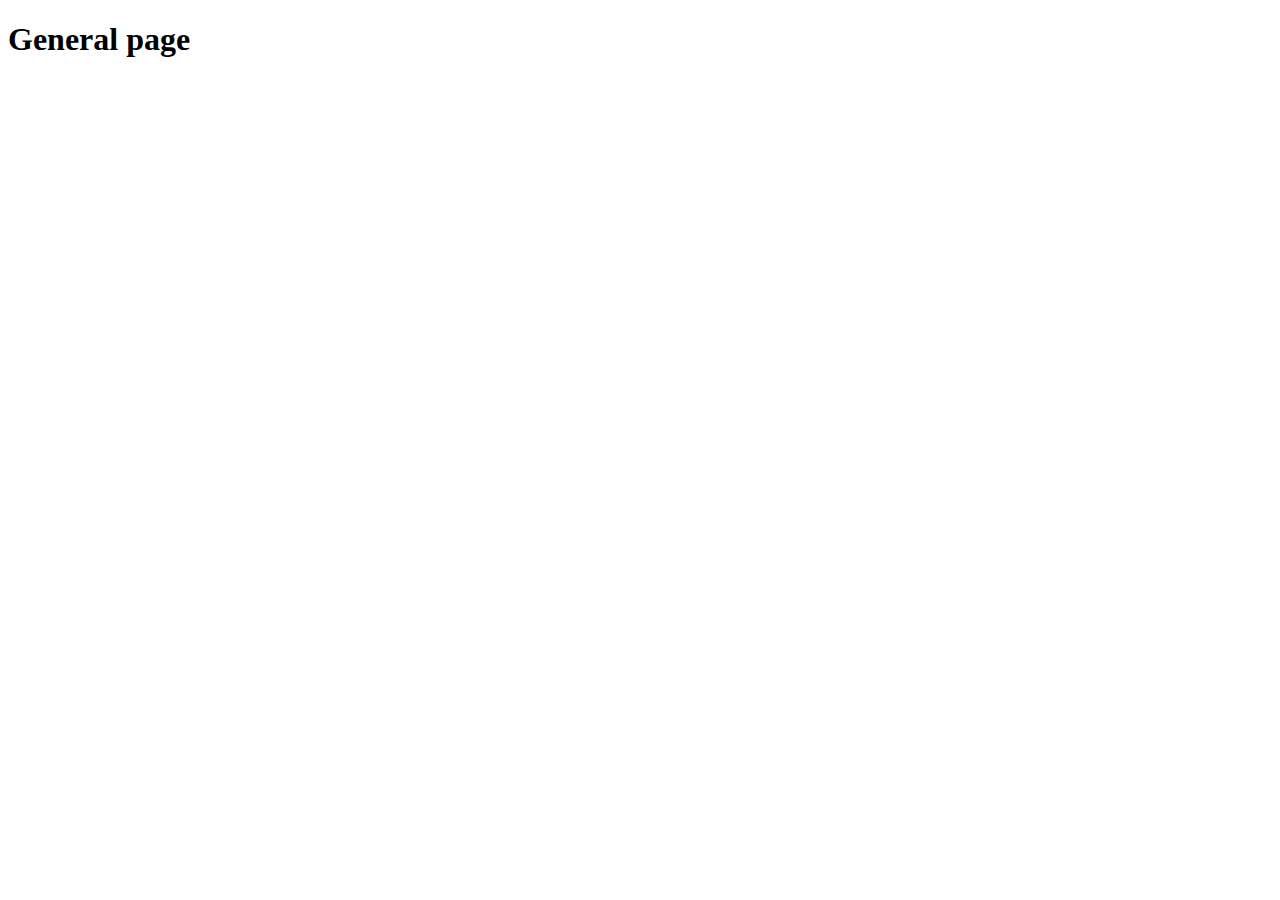
==== src/main/resources/templates/index.html @ edc6083a "added two web pages" ====
<!DOCTYPE HTML>
<html xmlns:th="http://www.thymeleaf.org" lang="en">
<head>
    <title>General</title>
    <meta http-equiv="Content-Type" content="text/html; charset=UTF-8" />
</head>
    <body>
        <h1>General page</h1>
        <p th:text="|Hello, ${name}! This is my first page|" />
    </body>
</html>
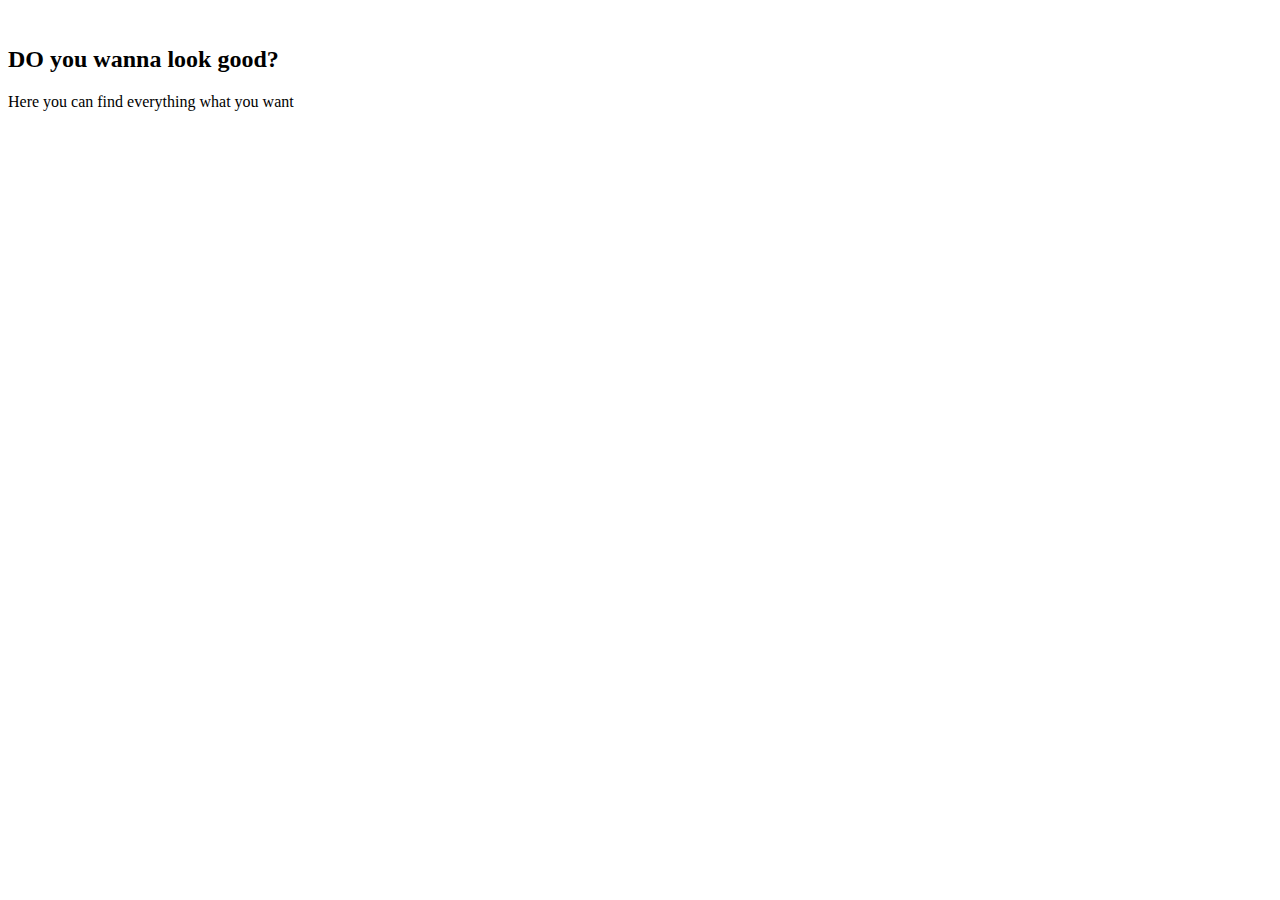
==== commit 968b071f: "html/css/layouts added for pages" ====
--- a/src/main/resources/templates/index.html
+++ b/src/main/resources/templates/index.html
@@ -3,9 +3,22 @@
 <head>
     <title>General</title>
     <meta http-equiv="Content-Type" content="text/html; charset=UTF-8" />
+    <link rel="stylesheet" th:href="@{/main.css}">
 </head>
-    <body>
-        <h1>General page</h1>
-        <p th:text="|Hello, ${name}! This is my first page|" />
-    </body>
+<body>
+    <div th:replace="layouts/header :: header"></div>
+
+    <div class="presentation">
+        <img src="https://mrjerryd.github.io/SitePartfolio/img/Game10%20-%20Samurai%20And%20Ninja/ninja.jpg" alt="">
+        <h2>DO you wanna look good?</h2>
+        <p>Here you can find everything what you want</p>
+    </div>
+
+    <main class="container">
+
+    </main>
+
+    <div th:replace="layouts/footer :: footer"></div>
+
+</body>
 </html>
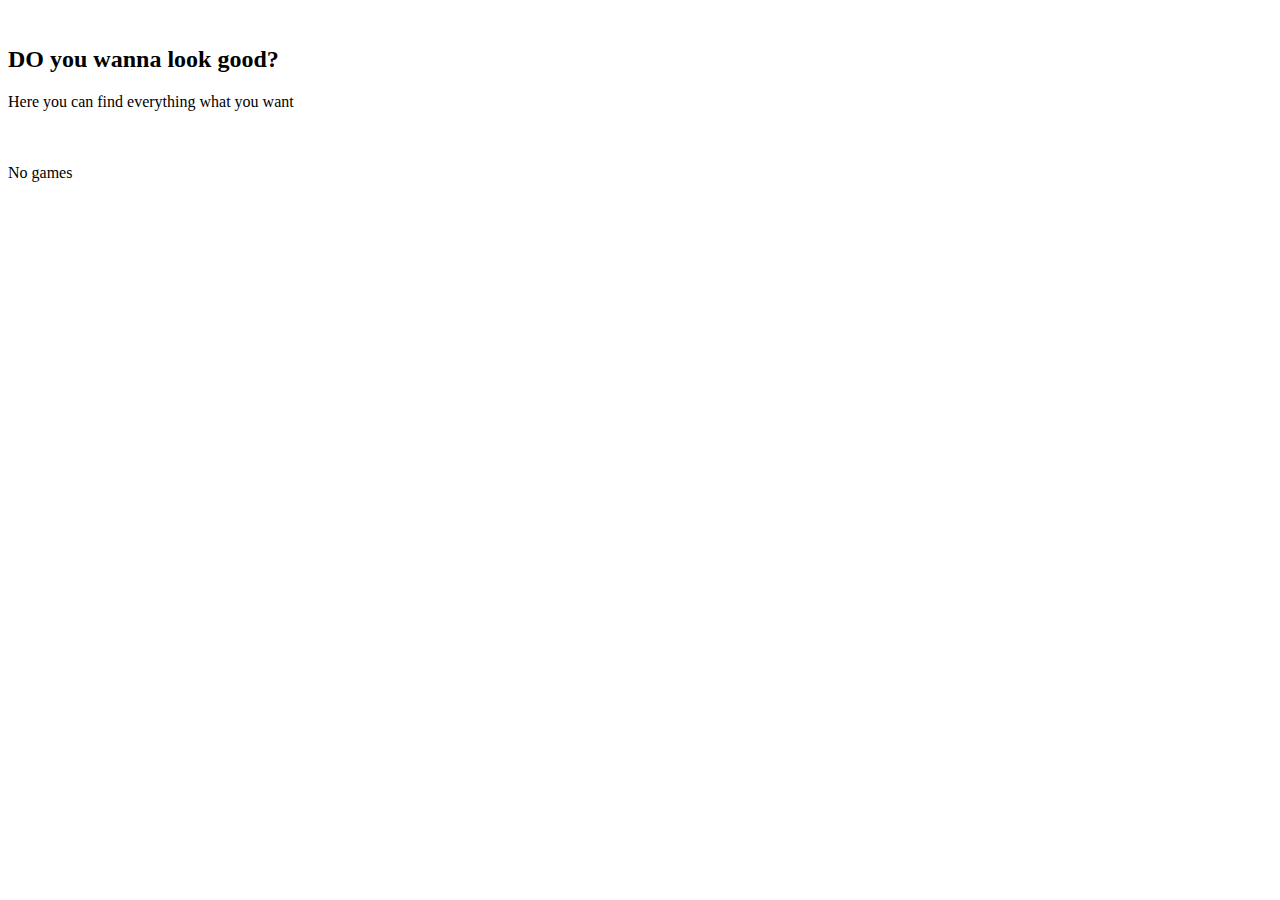
==== commit f7f0f62c: "added ItemRepository and got new notes from DB, like new goods" ====
--- a/src/main/resources/templates/index.html
+++ b/src/main/resources/templates/index.html
@@ -15,7 +15,20 @@
     </div>
 
     <main class="container">
-
+        <!--Если не пустой массив выводим блок с items-->
+        <div class="items" th:if="${!items.isEmpty()}">
+            <!--перебираем все элементы с items-->
+            <div th:each="el : ${items}">
+                <img th:src="${el.image}" th:alt="${el.title}">
+                <h3 th:text="${el.title}"></h3>
+                <p th:text="${el.description}"></p>
+                <span th:text="${el.price} + '$'"></span>
+            </div>
+        </div>
+        <!--если пустой, выводим блок с ошибкой как в about-->
+        <div th:if="${items.isEmpty()}" class="block">
+            <p>No games</p>
+        </div>
     </main>
 
     <div th:replace="layouts/footer :: footer"></div>
